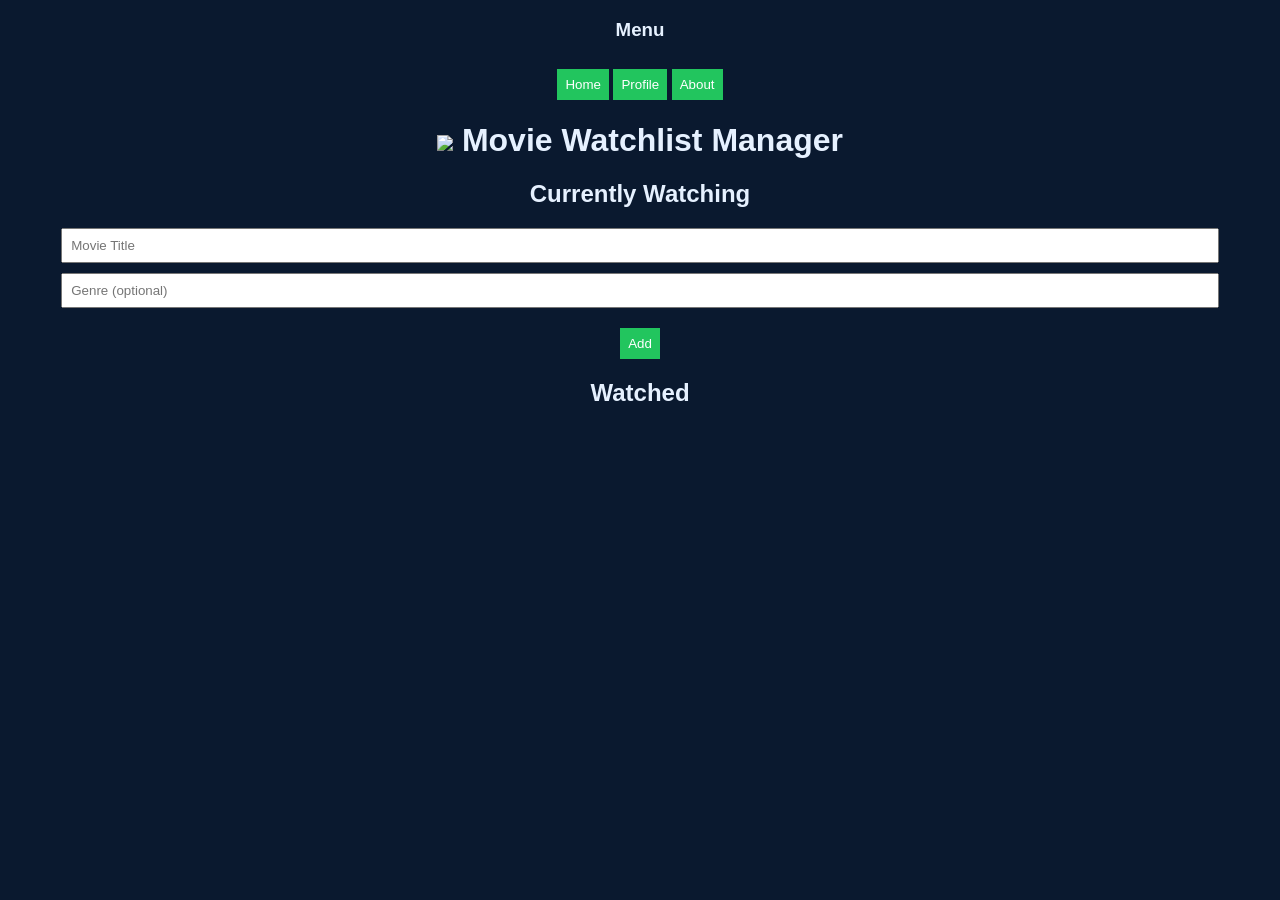
==== home.html @ 96f20a4d "Create home.html" ====
<!DOCTYPE html>
<html>
<head>
    <title>Movie Watchlist</title>
    <link rel="stylesheet" href="style.css">
</head>
<body>

<div class="sidebar">
    <h3>Menu</h3>
    <button onclick="showPage('home')">Home</button>
    <button onclick="showPage('profile')">Profile</button>
    <button onclick="showPage('about')">About</button>
</div>

<div class="main">

    <h1>
        <img src="logo.png" width="30">
        Movie Watchlist Manager
    </h1>

    <!-- HOME -->
    <div id="home">
        <h2>Currently Watching</h2>

        <input id="title" placeholder="Movie Title">
        <input id="genre" placeholder="Genre (optional)">
        <button onclick="addMovie()">Add</button>

        <ul id="watching"></ul>

        <h2>Watched</h2>
        <ul id="watched"></ul>
    </div>

    <!-- PROFILE -->
    <div id="profile" style="display:none;">
        <h2>Profile</h2>
        <p id="userInfo"></p>
        <button onclick="logout()">Logout</button>
    </div>

    <!-- ABOUT -->
    <div id="about" style="display:none;">
        <h2>About</h2>
        <p>This system helps users track movies.</p>
        <p>Developers: Your Group</p>
    </div>

</div>

<script src="home.js"></script>
</body>
</html>
---- style.css ----
body {
    font-family: Arial;
    background: #0a192f;
    color: #e6f1ff;
    text-align: center;
}

.container {
    background: #112240;
    padding: 20px;
    width: 300px;
    margin: auto;
    border-radius: 10px;
}

input {
    display: block;
    width: 90%;
    margin: 10px auto;
    padding: 8px;
}

button {
    padding: 8px;
    margin-top: 10px;
    background: #22c55e;
    border: none;
    color: white;
    cursor: pointer;
}

#strength {
    height: 10px;
    margin: 5px;
}
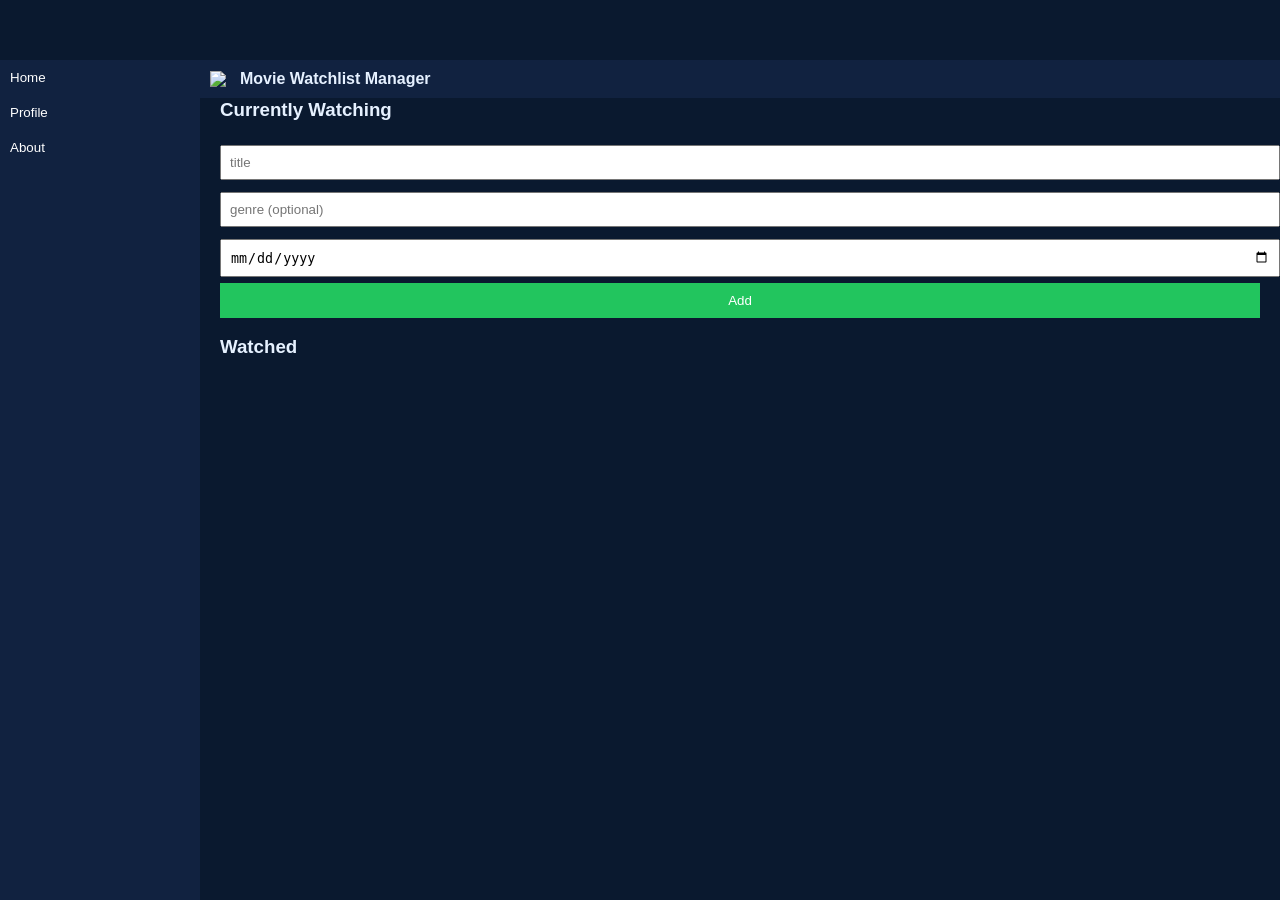
==== commit 9c4f1a71: "Update home.html" ====
--- a/home.html
+++ b/home.html
@@ -1,52 +1,49 @@
 <!DOCTYPE html>
 <html>
 <head>
-    <title>Movie Watchlist</title>
-    <link rel="stylesheet" href="style.css">
+<link rel="stylesheet" href="style.css">
 </head>
 <body>
 
 <div class="sidebar">
-    <h3>Menu</h3>
-    <button onclick="showPage('home')">Home</button>
-    <button onclick="showPage('profile')">Profile</button>
-    <button onclick="showPage('about')">About</button>
+<button onclick="show('home',this)" class="active">Home</button>
+<button onclick="show('profile',this)">Profile</button>
+<button onclick="show('about',this)">About</button>
+</div>
+
+<div class="topbar">
+<img src="logo.png" width="30">
+<b>Movie Watchlist Manager</b>
 </div>
 
 <div class="main">
 
-    <h1>
-        <img src="logo.png" width="30">
-        Movie Watchlist Manager
-    </h1>
+<div id="home">
+<h3>Currently Watching</h3>
 
-    <!-- HOME -->
-    <div id="home">
-        <h2>Currently Watching</h2>
+<input id="t" placeholder="title">
+<input id="g" placeholder="genre (optional)">
+<input id="d" type="date">
 
-        <input id="title" placeholder="Movie Title">
-        <input id="genre" placeholder="Genre (optional)">
-        <button onclick="addMovie()">Add</button>
+<button onclick="add()">Add</button>
 
-        <ul id="watching"></ul>
+<div id="watching"></div>
 
-        <h2>Watched</h2>
-        <ul id="watched"></ul>
-    </div>
+<h3>Watched</h3>
+<div id="watched"></div>
+</div>
 
-    <!-- PROFILE -->
-    <div id="profile" style="display:none;">
-        <h2>Profile</h2>
-        <p id="userInfo"></p>
-        <button onclick="logout()">Logout</button>
-    </div>
+<div id="profile" style="display:none;">
+<h3>Profile</h3>
+<p id="user"></p>
+<button onclick="logout()">Logout</button>
+</div>
 
-    <!-- ABOUT -->
-    <div id="about" style="display:none;">
-        <h2>About</h2>
-        <p>This system helps users track movies.</p>
-        <p>Developers: Your Group</p>
-    </div>
+<div id="about" style="display:none;">
+<h3>About</h3>
+<p>Movie Watchlist Manager system</p>
+<p>Developers: Your Group</p>
+</div>
 
 </div>
 
--- a/style.css
+++ b/style.css
@@ -1,35 +1,83 @@
 body {
     font-family: Arial;
-    background: #0a192f;
-    color: #e6f1ff;
-    text-align: center;
+    background:#0a192f;
+    color:#e6f1ff;
+    margin:0;
 }
 
-.container {
-    background: #112240;
-    padding: 20px;
-    width: 300px;
-    margin: auto;
-    border-radius: 10px;
+/* AUTH PAGE */
+.auth-box {
+    background:#112240;
+    padding:25px;
+    width:320px;
+    margin:100px auto;
+    border-radius:10px;
+    text-align:center;
 }
 
 input {
-    display: block;
-    width: 90%;
-    margin: 10px auto;
-    padding: 8px;
+    width:100%;
+    padding:8px;
+    margin:6px 0;
 }
 
 button {
-    padding: 8px;
-    margin-top: 10px;
-    background: #22c55e;
-    border: none;
-    color: white;
-    cursor: pointer;
+    width:100%;
+    padding:10px;
+    background:#22c55e;
+    border:none;
+    color:white;
+    cursor:pointer;
 }
 
-#strength {
-    height: 10px;
-    margin: 5px;
+.req {
+    font-size:12px;
+    text-align:left;
 }
+
+.valid { color:lightgreen; }
+.invalid { color:red; }
+
+/* LAYOUT */
+.sidebar {
+    width:200px;
+    background:#112240;
+    height:100vh;
+    position:fixed;
+}
+
+.sidebar button {
+    display:block;
+    width:100%;
+    padding:10px;
+    background:none;
+    color:white;
+    border:none;
+    text-align:left;
+}
+
+.active {
+    background:#1c2e4a;
+}
+
+.topbar {
+    position:fixed;
+    left:200px;
+    right:0;
+    background:#112240;
+    padding:10px;
+    display:flex;
+    align-items:center;
+}
+
+.main {
+    margin-left:200px;
+    margin-top:60px;
+    padding:20px;
+}
+
+.card {
+    background:#1c2e4a;
+    padding:10px;
+    margin:5px 0;
+}
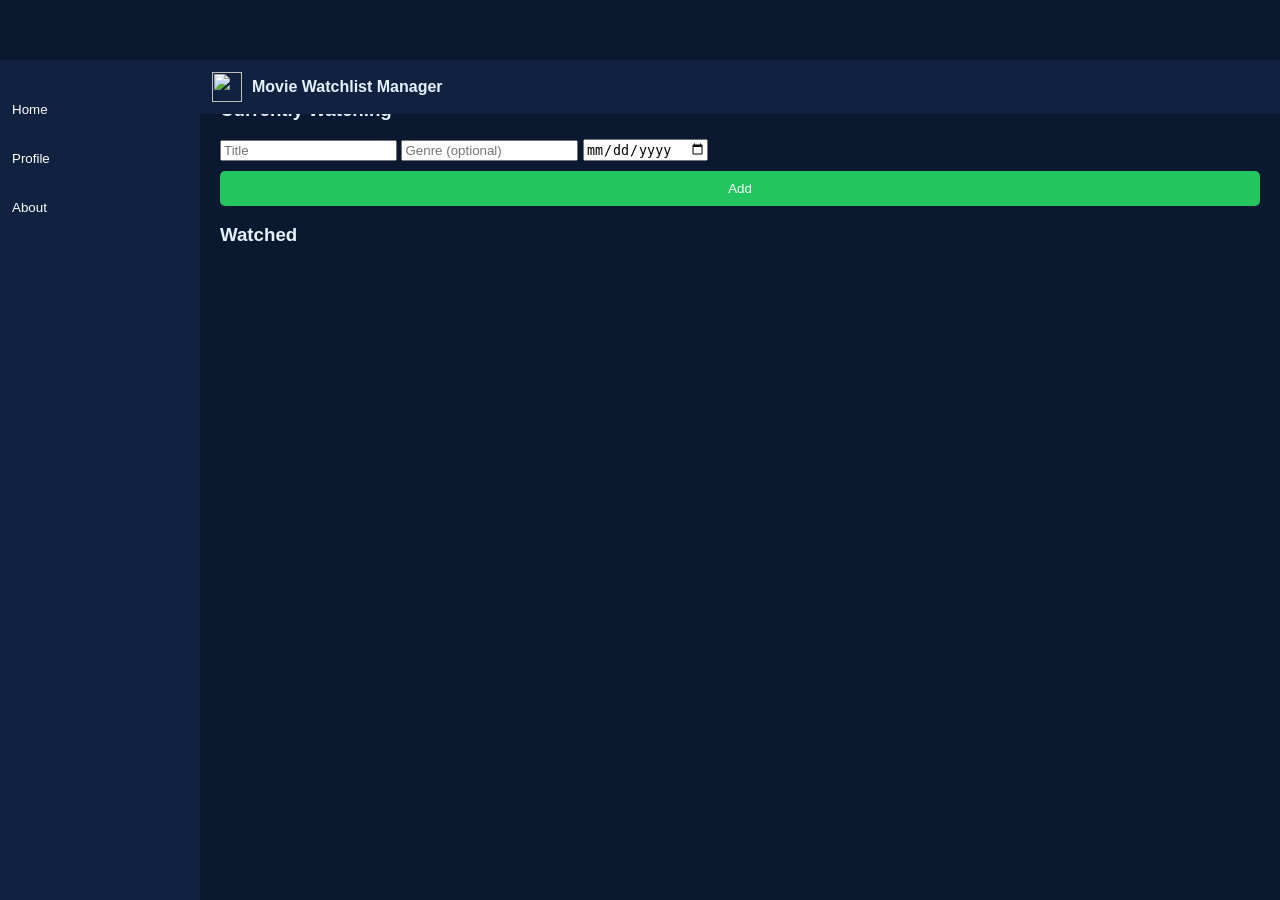
==== commit d266ae6d: "Update home.html" ====
--- a/home.html
+++ b/home.html
@@ -2,6 +2,7 @@
 <html>
 <head>
 <link rel="stylesheet" href="style.css">
+<title>Movie Watchlist Manager</title>
 </head>
 <body>
 
@@ -12,7 +13,7 @@
 </div>
 
 <div class="topbar">
-<img src="logo.png" width="30">
+<img src="logo.png">
 <b>Movie Watchlist Manager</b>
 </div>
 
@@ -20,13 +21,10 @@
 
 <div id="home">
 <h3>Currently Watching</h3>
-
-<input id="t" placeholder="title">
-<input id="g" placeholder="genre (optional)">
+<input id="t" placeholder="Title">
+<input id="g" placeholder="Genre (optional)">
 <input id="d" type="date">
-
 <button onclick="add()">Add</button>
-
 <div id="watching"></div>
 
 <h3>Watched</h3>
@@ -45,8 +43,7 @@
 <p>Developers: Your Group</p>
 </div>
 
+<script src="home.js"></script>
 </div>
-
-<script src="home.js"></script>
 </body>
 </html>
--- a/style.css
+++ b/style.css
@@ -5,20 +5,36 @@
     margin:0;
 }
 
-/* AUTH PAGE */
+/* AUTH BOX */
 .auth-box {
     background:#112240;
     padding:25px;
-    width:320px;
-    margin:100px auto;
+    width:350px;
+    margin:80px auto;
     border-radius:10px;
     text-align:center;
 }
 
-input {
+.input-group {
+    position: relative;
+    margin:10px 0;
+}
+
+.input-group input {
     width:100%;
-    padding:8px;
-    margin:6px 0;
+    padding:8px 35px 8px 8px;
+    box-sizing: border-box;
+    border-radius:5px;
+    border:none;
+}
+
+.toggle {
+    position: absolute;
+    right:10px;
+    top:50%;
+    transform:translateY(-50%);
+    cursor:pointer;
+    font-size:16px;
 }
 
 button {
@@ -28,48 +44,55 @@
     border:none;
     color:white;
     cursor:pointer;
+    margin-top:10px;
+    border-radius:5px;
 }
 
 .req {
     font-size:12px;
     text-align:left;
+    margin:5px 0;
 }
 
 .valid { color:lightgreen; }
 .invalid { color:red; }
 
-/* LAYOUT */
+/* HOME PAGE */
 .sidebar {
     width:200px;
     background:#112240;
     height:100vh;
     position:fixed;
+    padding-top:20px;
 }
 
 .sidebar button {
     display:block;
     width:100%;
-    padding:10px;
+    padding:12px;
     background:none;
     color:white;
     border:none;
     text-align:left;
+    cursor:pointer;
 }
 
-.active {
-    background:#1c2e4a;
-}
+.active { background:#1c2e4a; }
 
 .topbar {
     position:fixed;
     left:200px;
     right:0;
     background:#112240;
-    padding:10px;
+    padding:12px;
     display:flex;
     align-items:center;
+    gap:10px;
 }
 
+.topbar img { width:30px; height:30px; }
+
+/* Main content */
 .main {
     margin-left:200px;
     margin-top:60px;
@@ -79,5 +102,28 @@
 .card {
     background:#1c2e4a;
     padding:10px;
-    margin:5px 0;
+    margin:10px 0;
+    border-radius:5px;
 }
+
+.card input[type=number], .card input[type=text] {
+    width:60px;
+    margin:0 5px;
+}
+
+.card textarea {
+    width:90%;
+    margin-top:5px;
+}
+
+.star {
+    font-size:18px;
+    cursor:pointer;
+    color:gold;
+    transition: 0.2s;
+}
+
+.star:hover,
+.star:hover ~ .star {
+    color:orange;
+}
